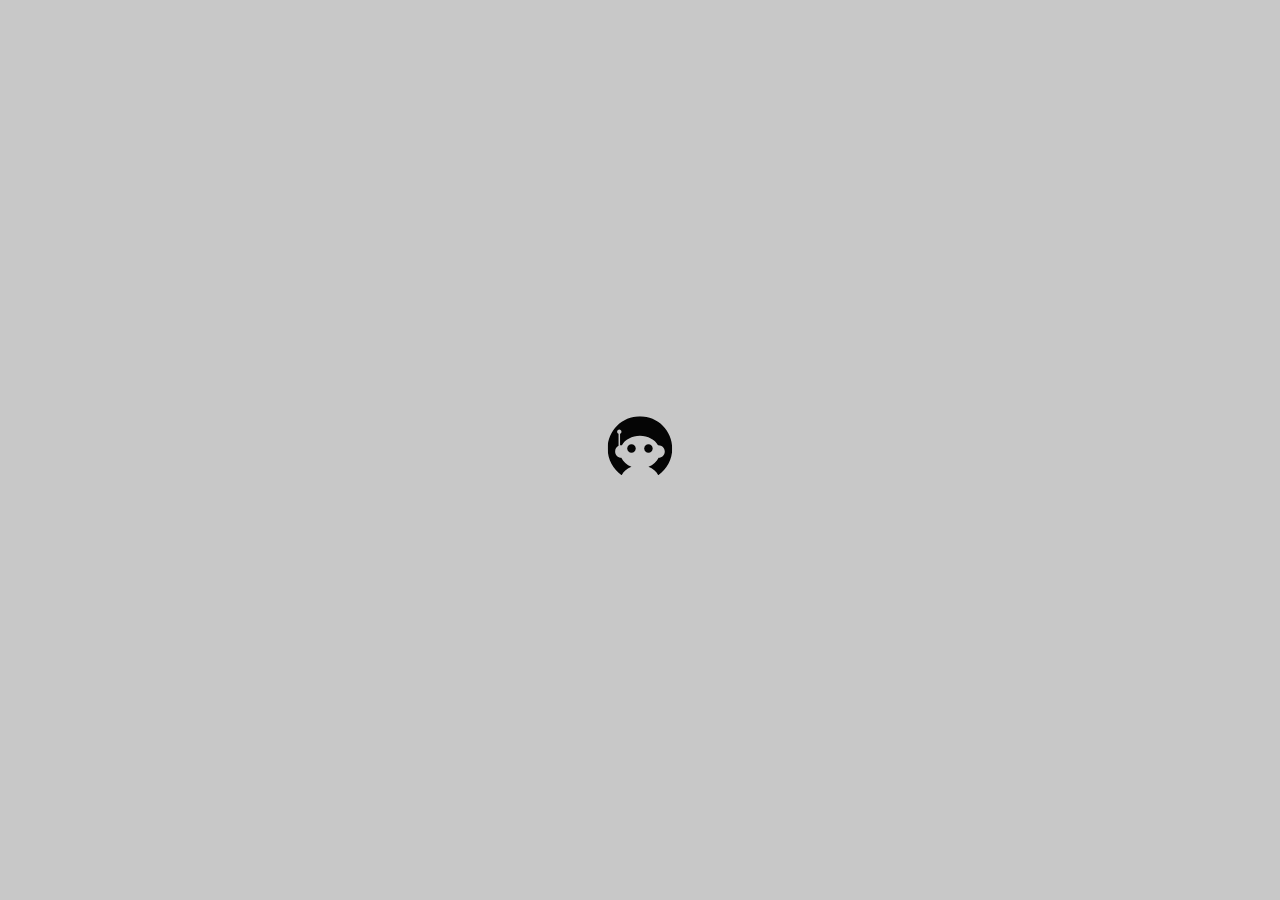
==== preloader.html @ fcc0e6c5 "cha" ====
<!DOCTYPE html>
<html lang="en">
<head>
    <meta charset="UTF-8">
    <meta name="viewport" content="width=device-width, initial-scale=1.0">
    <meta http-equiv="refresh" content="4.4; url=index.html"> <!-- Wait for 4 seconds before redirecting -->
    <title>ProseBot..</title>
    <style>
        /* Add your pre-loader styles here */
        body {
            background-color: #c8c8c8;
            display: flex;
            justify-content: center;
            align-items: center;
            height: 100vh;
            margin: 0;
            font-family: Arial, sans-serif;
        }
        
        .preloader__image {
            max-width: 160px; /* Adjust the maximum width as needed */
            max-height: 160px; /* Adjust the maximum height as needed */
        }

        @keyframes pulse-effect {
            0% {
                transform: scale(1);
                box-shadow: 0 0 0 0 rgba(173, 5, 5, 0.5);
                border-radius: 50%;
            }
            50% {
                transform: scale(1.4);
                box-shadow: 0 0 0 10px rgba(225, 221, 221, 0.414);
                border-radius: 50%;
            }
            100% {
                transform: scale(1);
                box-shadow: 0 0 0 0 rgba(4, 38, 160, 0.769);
                border-radius: 50%;
            }
        }

        .preloader__image.pulse-effect {
            animation: pulse-effect 1.5s infinite;
        }
    </style>
</head>

<body>
    <img src="ProseBot.svg" alt="Loading..." class="preloader__image pulse-effect">
</body>
</html>
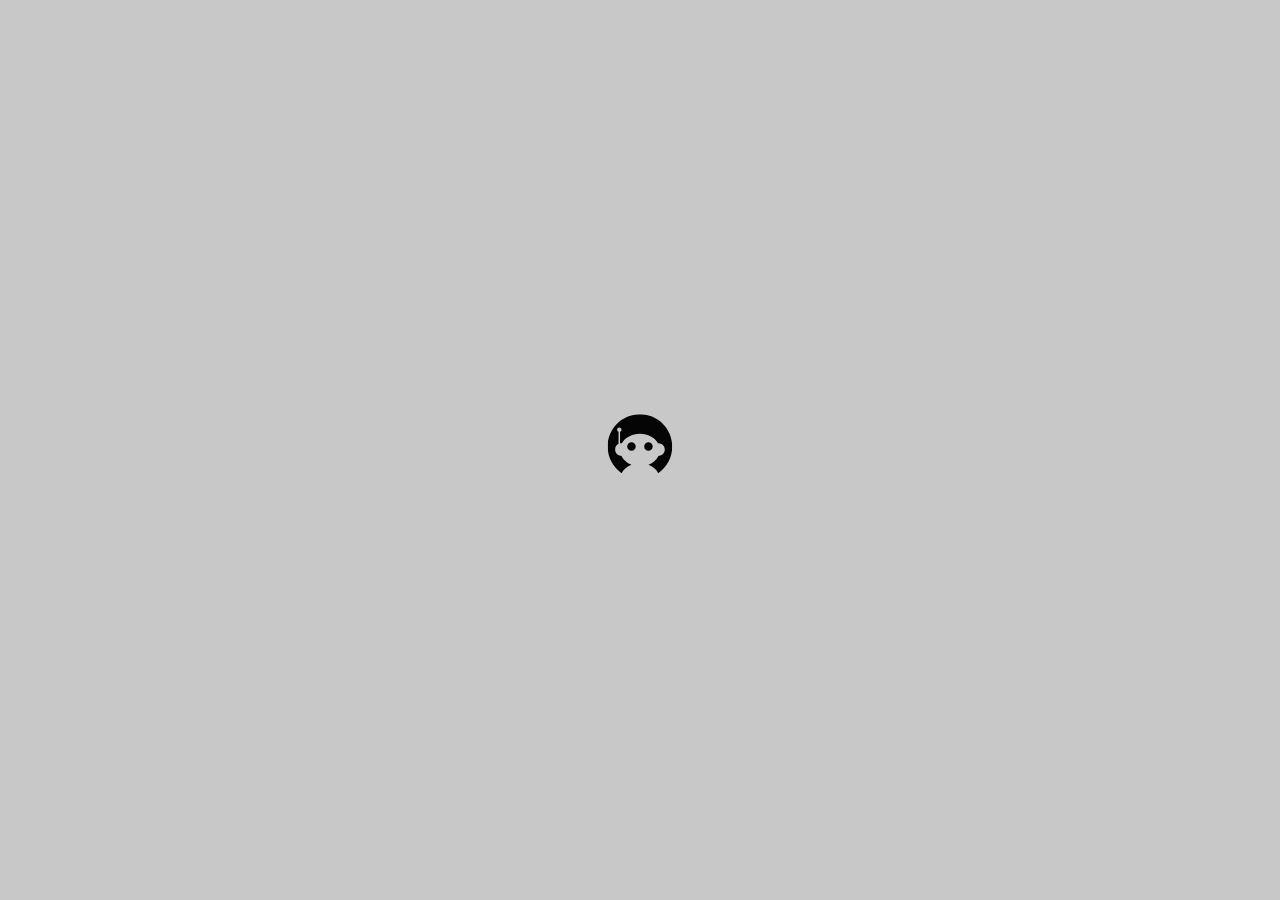
==== commit ff60c851: "perfect" ====
--- a/preloader.html
+++ b/preloader.html
@@ -3,7 +3,6 @@
 <head>
     <meta charset="UTF-8">
     <meta name="viewport" content="width=device-width, initial-scale=1.0">
-    <meta http-equiv="refresh" content="4.4; url=index.html"> <!-- Wait for 4 seconds before redirecting -->
     <title>ProseBot..</title>
     <style>
         /* Add your pre-loader styles here */
@@ -43,11 +42,36 @@
         .preloader__image.pulse-effect {
             animation: pulse-effect 1.5s infinite;
         }
+
+        /* Hide the preloader initially */
+        .hidden {
+            display: none;
+        }
     </style>
 </head>
 
 <body>
-    <img src="ProseBot.svg" alt="Loading..." class="preloader__image pulse-effect">
+    <div id="preloader" class="hidden">
+        <img src="ProseBot.svg" alt="Loading..." class="preloader__image pulse-effect">
+    </div>
+
+    <script>
+        // Check if the page is loading for the first time or returning from index.html
+        if (!sessionStorage.getItem('redirected')) {
+            // Show the preloader initially
+            document.getElementById('preloader').classList.remove('hidden');
+            // Redirect to index.html after a delay
+            setTimeout(function() {
+                // Set a flag in session storage to indicate redirection
+                sessionStorage.setItem('redirected', true);
+                // Redirect to index.html
+                window.location.href = 'index.html';
+            }, 3000); // Adjust the timeout value (in milliseconds) to match your desired delay
+        } else {
+            // Clear the flag in session storage
+            sessionStorage.removeItem('redirected');
+        }
+    </script>
 </body>
 </html>
 
